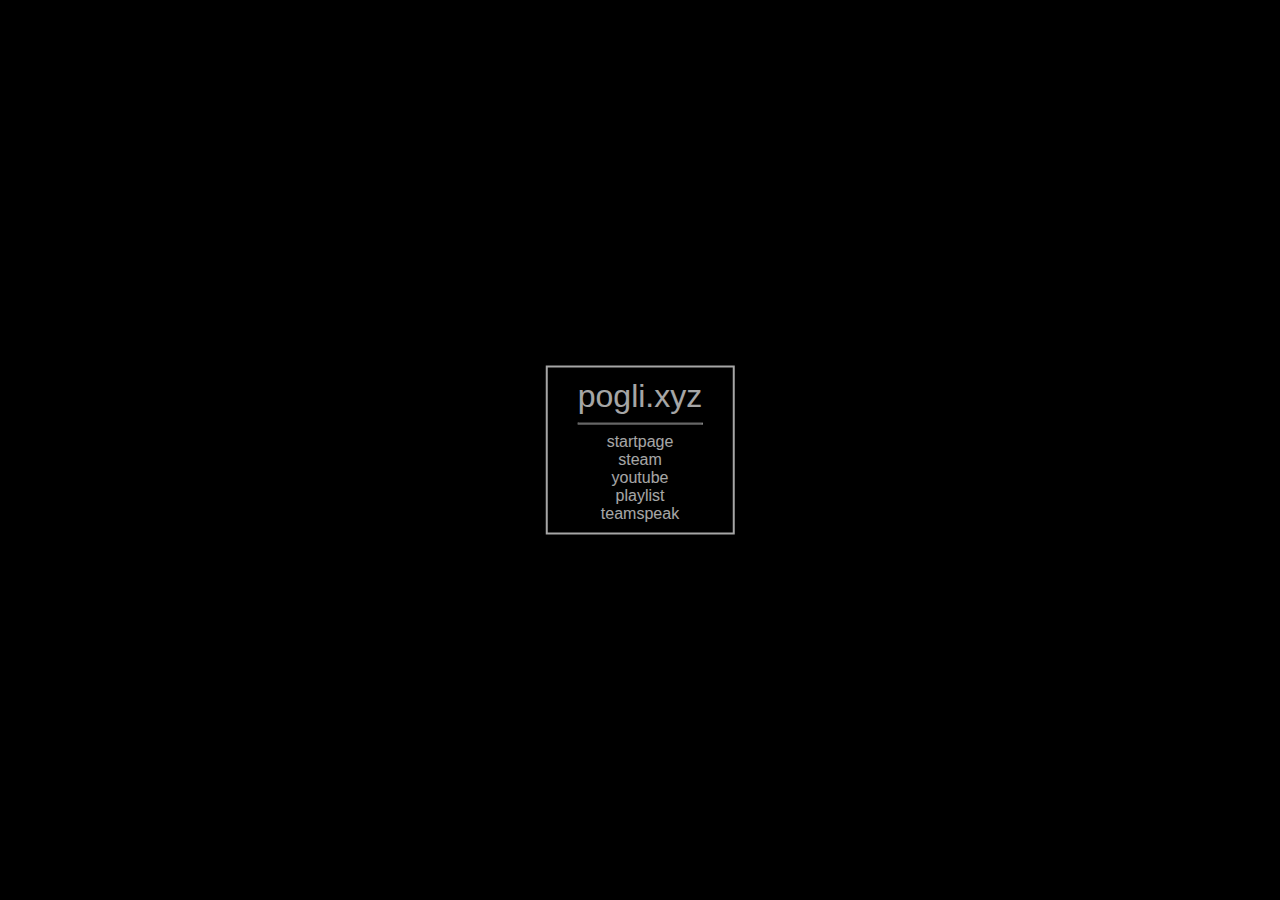
==== index.html @ 64e36ce3 "Update index.html" ====
<html>
<link rel="stylesheet" type="text/css" href="css/style.css">
<link rel="icon" type="image/ico" href="images/tablogo.png">
<head>
<title>pogli.xyz</title>
</head>
<body>
<script language="javascript">
document.onmousedown=disableclick;
function disableclick(event)
{
  if(event.button==2)
   {
     alert("");
     return false;    
   }
}
</script>

<div id="screen">
<div id="title">
pogli.xyz
</div>

<hr>
<a href="https://steamcommunity.com/id/poglixyz>pogli</a>
<hr>
s/o<br>
<div id="shoutout" class="scrollbar">
<a href="http://pogli.co.uk/pages/startpage.html">startpage</a><br>
<a href="https://steamcommunity.com/id/poglixyz">steam</a><br>
<a href="https://www.youtube.com/user/PoGLightning">youtube</a><br>
<a href="http://mb.pogli.xyz">playlist</a><br>
<a href="ts3server://pog.teamspeak3.com/">teamspeak</a><br>
</div>
<br>
</div>

<video autoplay="" loop="" id="player">
<source src="videos/icrash.mp4" type="video/mp4">
<script data-cfasync="false" src="cdn-cgi/scripts/af2821b0/cloudflare-static/email-decode.min.js"></script><script>
var video = document.currentScript.parentElement;
video.volume = 0.10;

</script>
</video>
</body>
</html>
---- css/style.css ----
@font-face {
    font-family: 'FixedsysExcelsior';
    font-style: normal;
    font-weight: 400;
    src: url('https://xan.ax/font/fsex300-webfont.eot');
    src: url('https://xan.ax/font/fsex300-webfont.eot?#iefix') format('embedded-opentype'),
         url('https://xan.ax/font/fsex300-webfont.woff') format('woff'),
         url('https://xan.ax/font/fsex300-webfont.ttf') format('truetype'),
         url('https://xan.ax/font/fsex300-webfont.svg#FixedsysExcelsior301Regular') format('svg');
    -webkit-font-smoothing: aliased;
    font-smooth: never;

}

body {
    color: #FFFFFF;
    	background-color: black;
    top: 50%;
    left: 50%;
    font-family: 'FixedsysExcelsior', sans-serif;
}

a, a:visited {
    color: #FFFFFF;
    text-decoration:  none;
}

video {
    position: fixed;
    top: 50%;
    left: 50%;
    min-width: 100%;
    min-height: 100%;
    width: auto;
    height: auto;
    z-index: -100;
    transform: translateX(-50%) translateY(-50%);
    background-size: cover;
    transition: 1s opacity;
}

#title {
    color: #FFFFFF;
    font-size: 32px;
}

#screen {
    padding: 10px 30px;
    border: 2px solid white;
    text-align: center;
    position: absolute;
    top: 50%;
    left: 50%;
    transform: translate(-50%, -50%);
    -moz-opacity: 0.65;
    -khtml-opacity: 0.65;
    opacity: 0.65;
    background-color: #000000;
}

#shoutout {
  text-align: center;
  overflow: hidden;
  height: 100px;
  width: 94px;
  margin-left: auto;
  margin-right: auto;
  padding-right: 2px;
}

#shoutout:hover {
  padding-right: 0px;
  overflow: auto;
}

.scrollbar::-webkit-scrollbar-track {
    background-color: rgba(0, 0, 0, 0.3);
}

.scrollbar::-webkit-scrollbar {
    width: 2px;
}

.scrollbar::-webkit-scrollbar-thumb {
    background-color: rgba(255, 255, 255, 0.65);
}
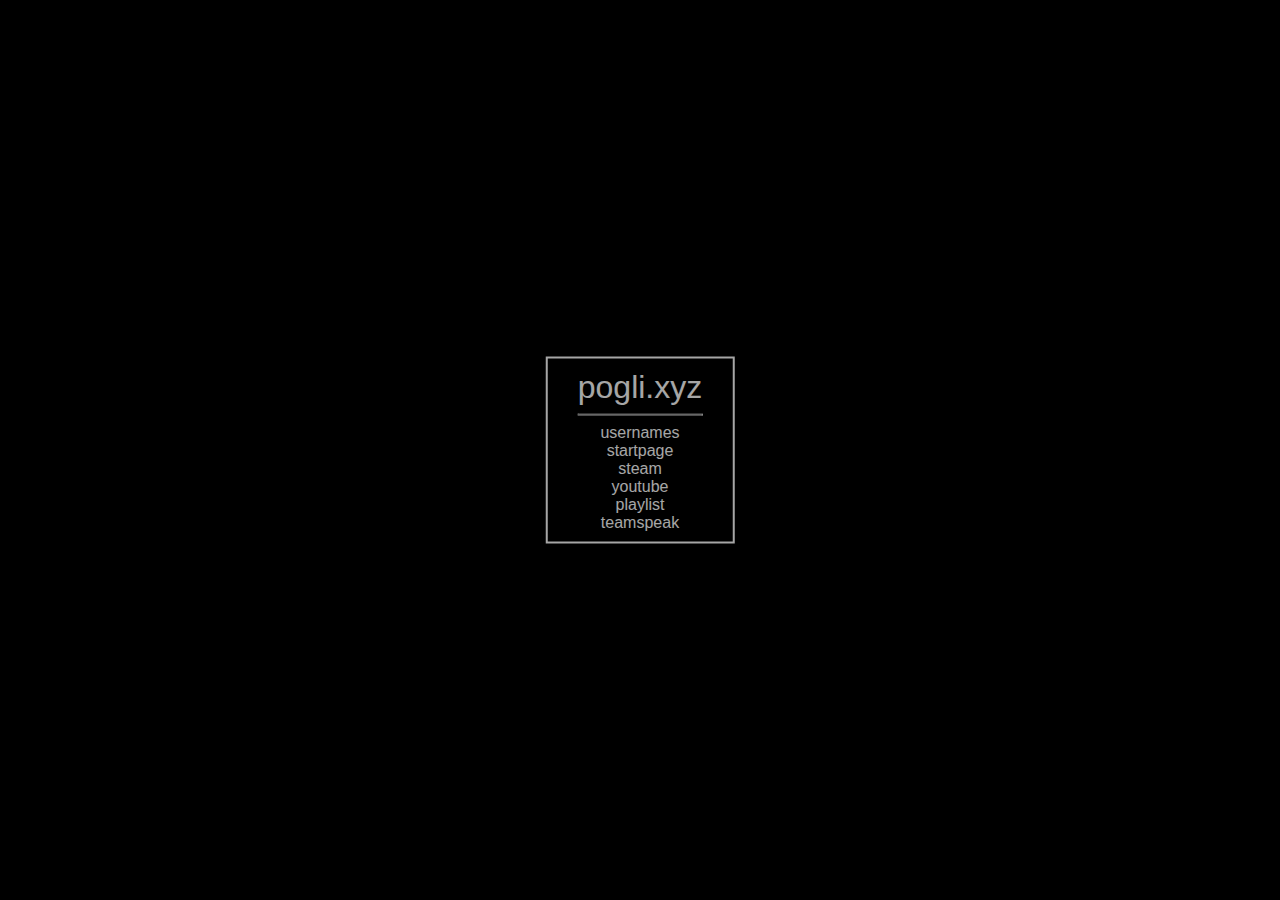
==== commit dd2c9c15: "Update index.html" ====
--- a/index.html
+++ b/index.html
@@ -23,13 +23,14 @@
 </div>
 
 <hr>
-<a href="https://steamcommunity.com/id/poglixyz>pogli</a>
+<a href="http://steam.pogli.xyz>pogli</a>
 <hr>
 s/o<br>
 <div id="shoutout" class="scrollbar">
+<a href="http://pogli.co.uk/pages/usernames">usernames</a><br>
 <a href="http://pogli.co.uk/pages/startpage.html">startpage</a><br>
-<a href="https://steamcommunity.com/id/poglixyz">steam</a><br>
-<a href="https://www.youtube.com/user/PoGLightning">youtube</a><br>
+<a href="http://steam.pogli.xyz">steam</a><br>
+<a href="http://yt.pogli.xyz">youtube</a><br>
 <a href="http://mb.pogli.xyz">playlist</a><br>
 <a href="ts3server://pog.teamspeak3.com/">teamspeak</a><br>
 </div>
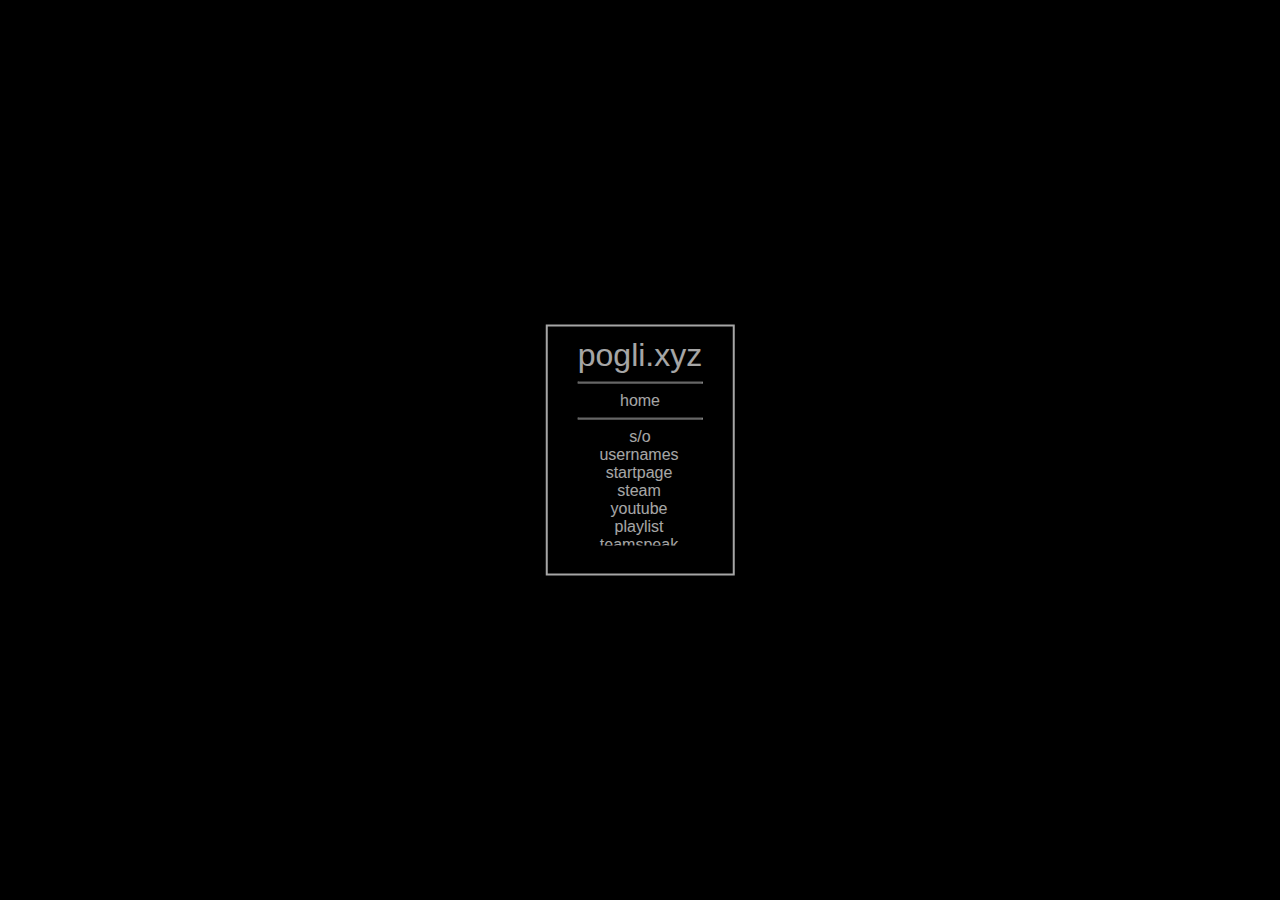
==== commit 3a142792: "Update index.html" ====
--- a/index.html
+++ b/index.html
@@ -23,7 +23,7 @@
 </div>
 
 <hr>
-<a href="http://steam.pogli.xyz>pogli</a>
+<a>home</a>
 <hr>
 s/o<br>
 <div id="shoutout" class="scrollbar">
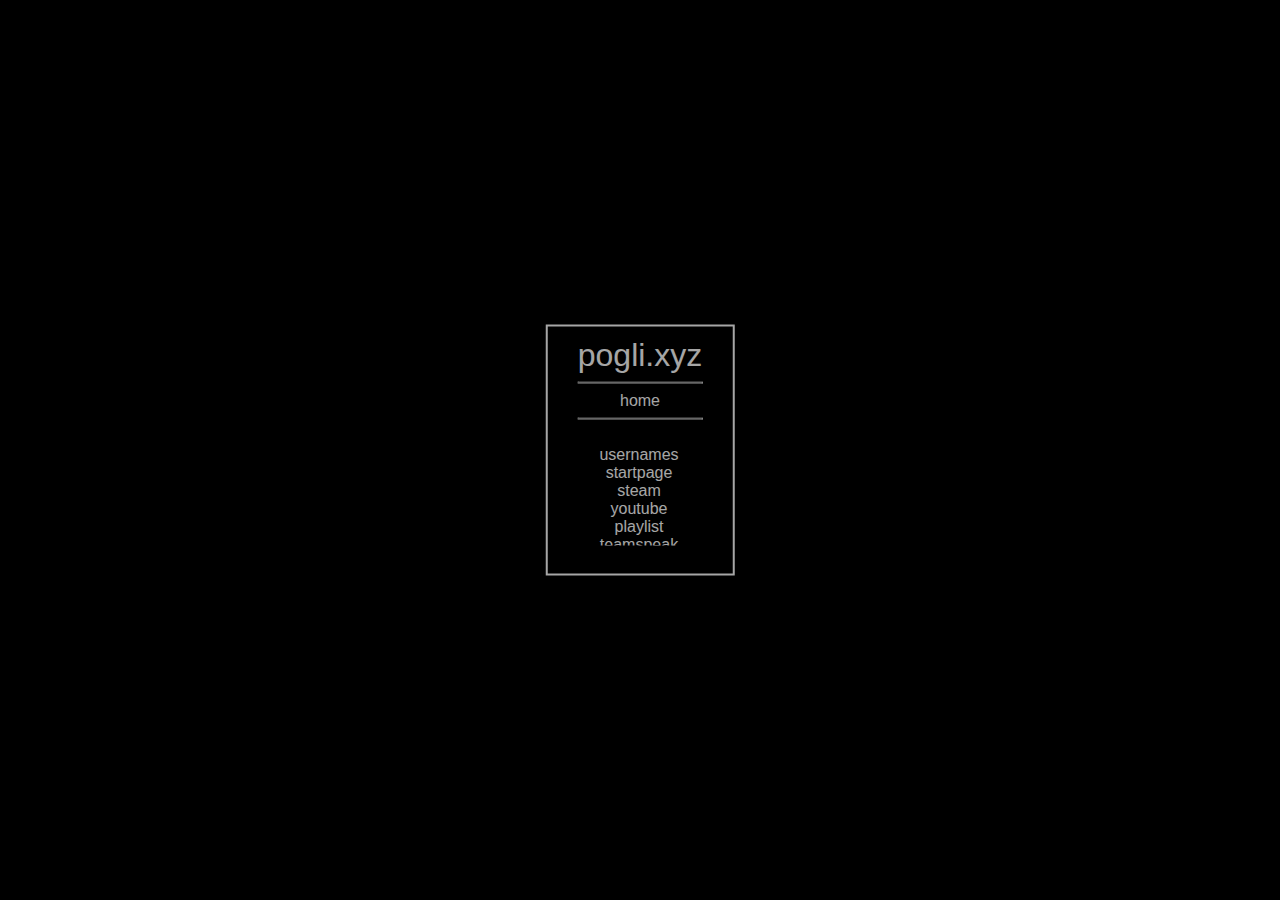
==== commit 6e4ef1f3: "Update index.html" ====
--- a/index.html
+++ b/index.html
@@ -25,7 +25,7 @@
 <hr>
 <a>home</a>
 <hr>
-s/o<br>
+<br>
 <div id="shoutout" class="scrollbar">
 <a href="http://pogli.co.uk/pages/usernames">usernames</a><br>
 <a href="http://pogli.co.uk/pages/startpage.html">startpage</a><br>
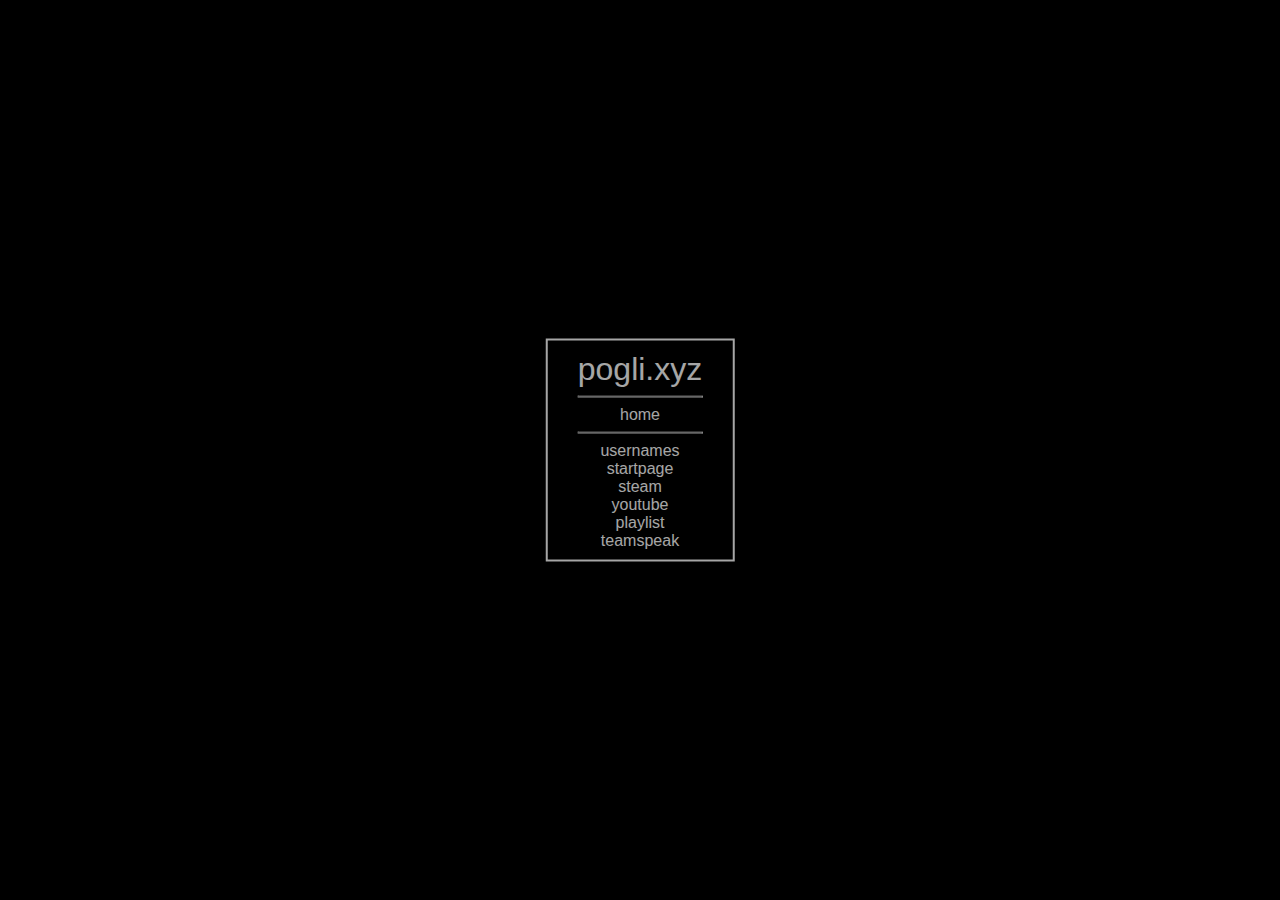
==== commit 69c082c9: "Update index.html" ====
--- a/index.html
+++ b/index.html
@@ -25,8 +25,6 @@
 <hr>
 <a>home</a>
 <hr>
-<br>
-<div id="shoutout" class="scrollbar">
 <a href="http://pogli.co.uk/pages/usernames">usernames</a><br>
 <a href="http://pogli.co.uk/pages/startpage.html">startpage</a><br>
 <a href="http://steam.pogli.xyz">steam</a><br>
